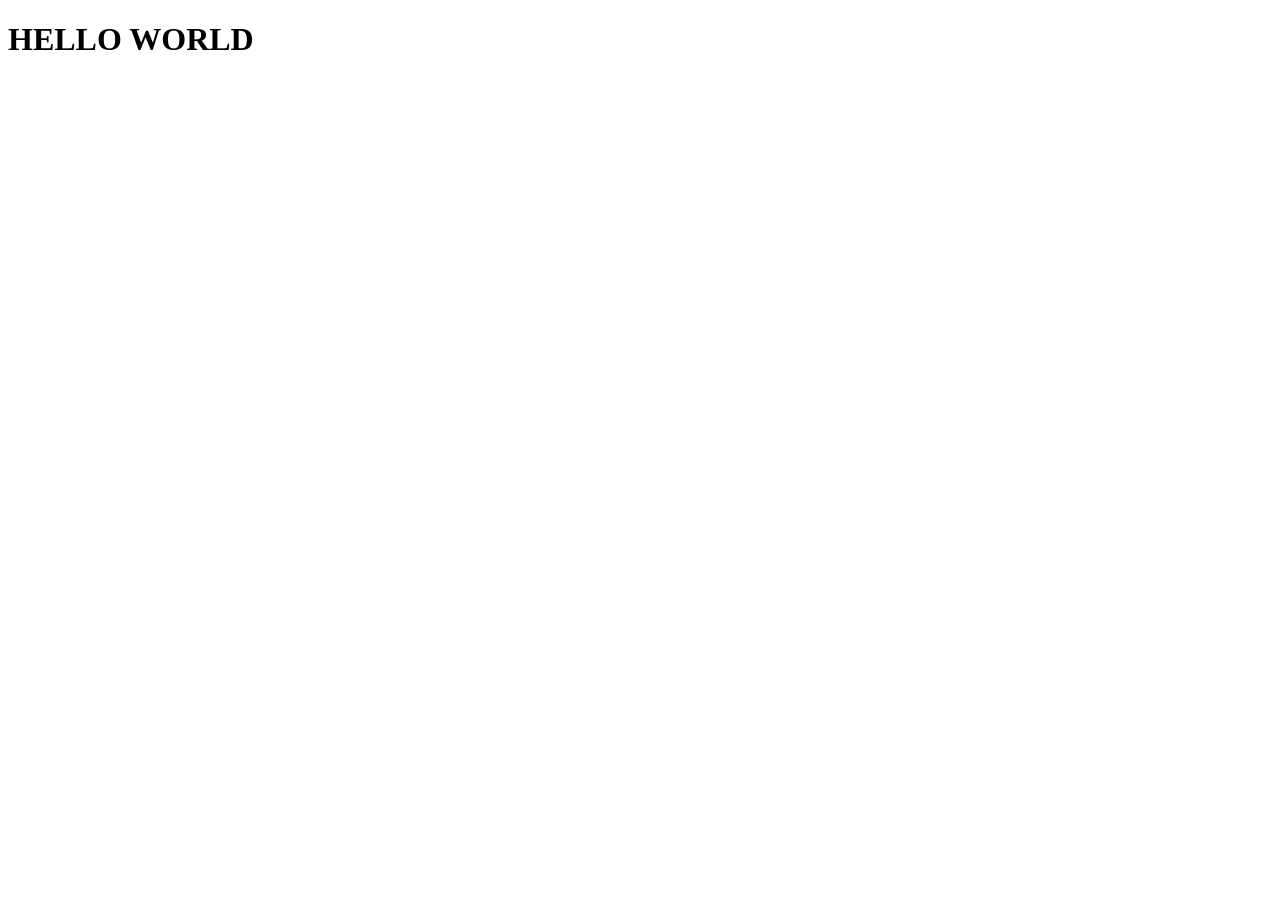
==== site/index.html @ a286c38a "New html text" ====
<!DOCTYPE html>
<html lang="en">
<head>
    <meta charset="UTF-8">
    <meta name="viewport" content="width=device-width, initial-scale=1.0">
    <title>Document</title>
</head>
<body>
    <h1>HELLO WORLD</h1>
</body>
</html>
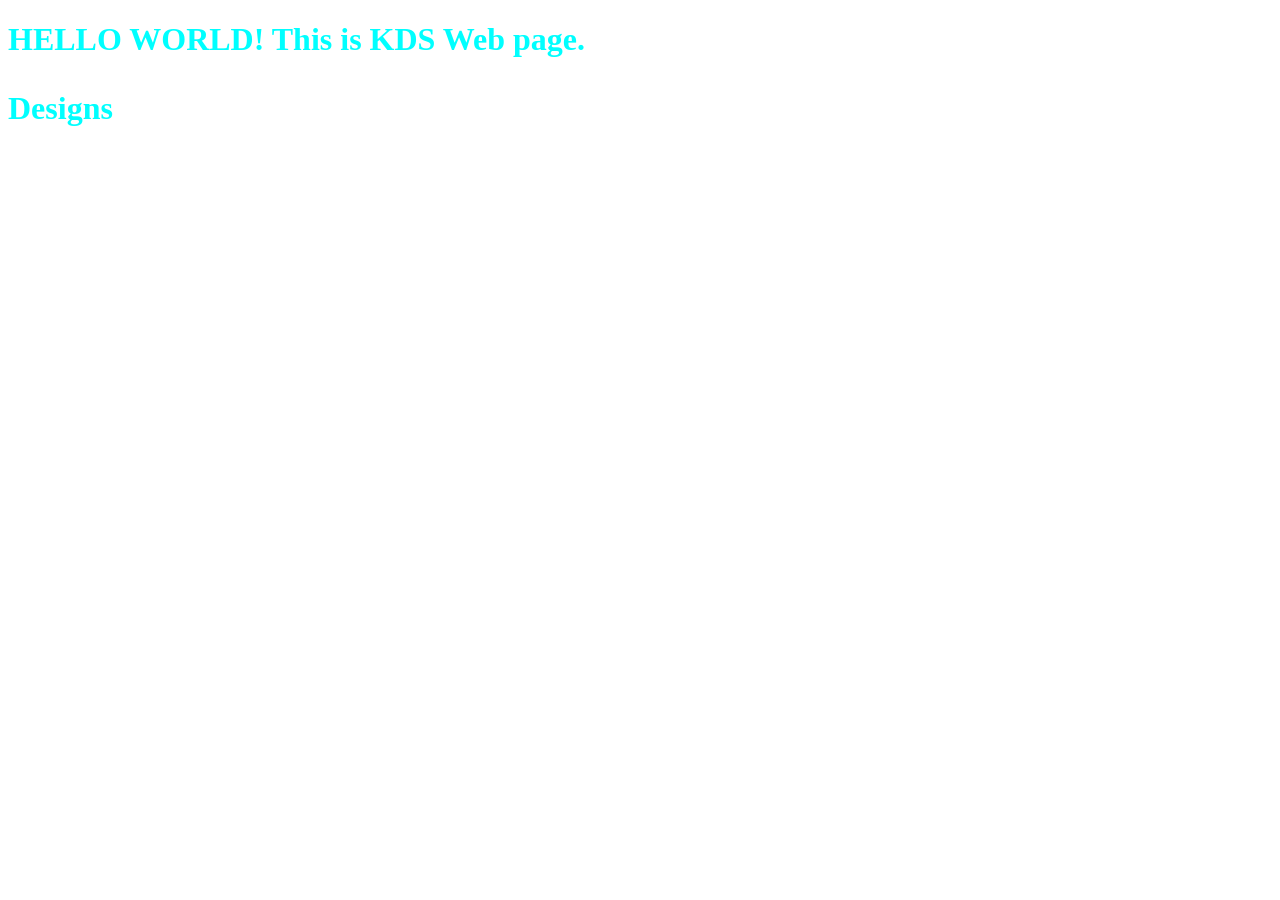
==== commit 8fc59c70: "Browser Sync" ====
--- a/site/index.html
+++ b/site/index.html
@@ -6,6 +6,8 @@
     <title>Document</title>
 </head>
 <body>
-    <h1>HELLO WORLD</h1>
+    <h1 style="color: aqua;">HELLO WORLD! This is KDS Web page.
+        <p>Designs</p>
+    </h1>
 </body>
 </html>
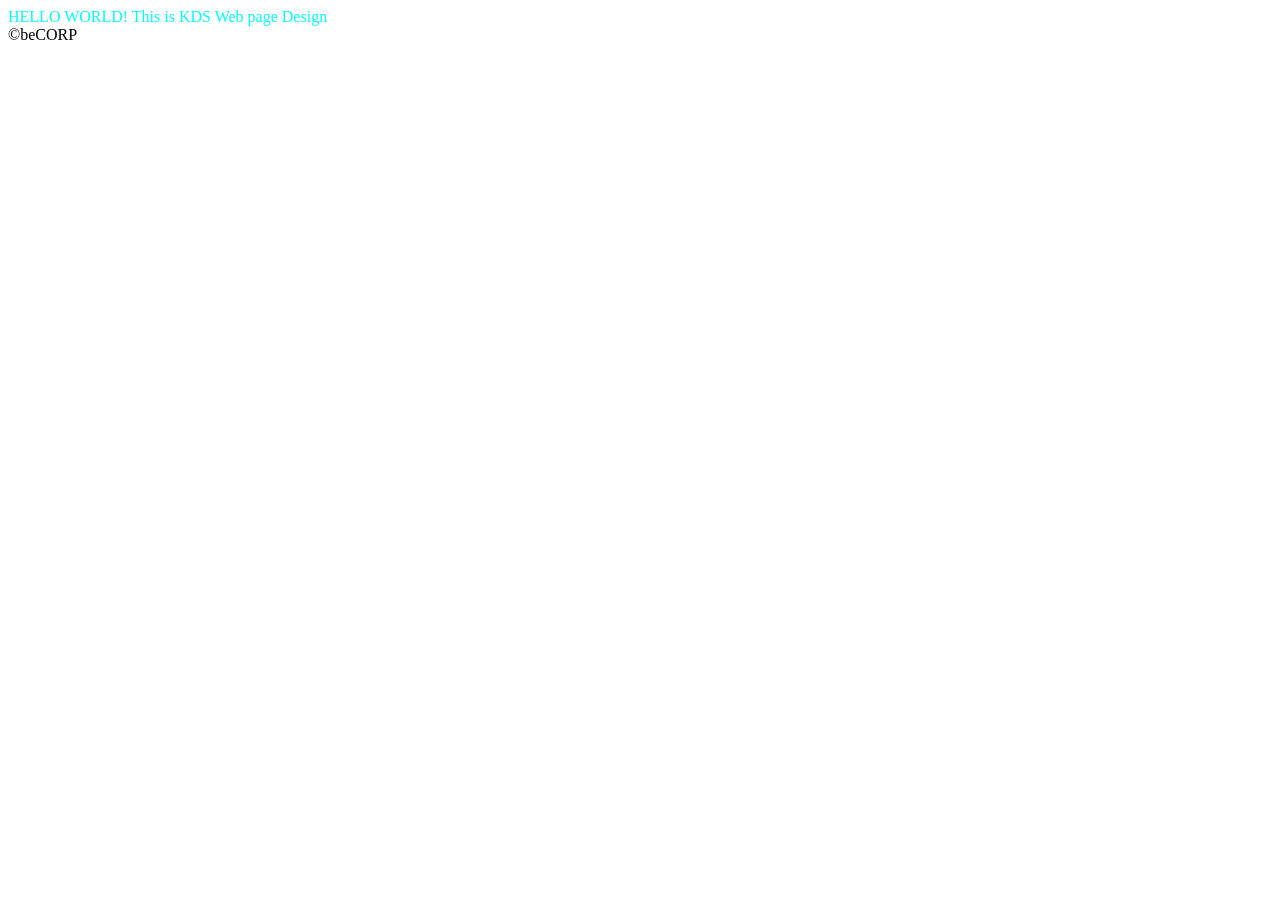
==== commit cf35639d: "CopyRight" ====
--- a/site/index.html
+++ b/site/index.html
@@ -6,8 +6,9 @@
     <title>Document</title>
 </head>
 <body>
-    <h1 style="color: aqua;">HELLO WORLD! This is KDS Web page.
-        <p>Designs</p>
-    </h1>
+    <div style="color: aqua;">HELLO WORLD! This is KDS Web page
+        <span>Design</span>
+    </div>
+    <footer>&copy;beCORP</footer>
 </body>
 </html>
